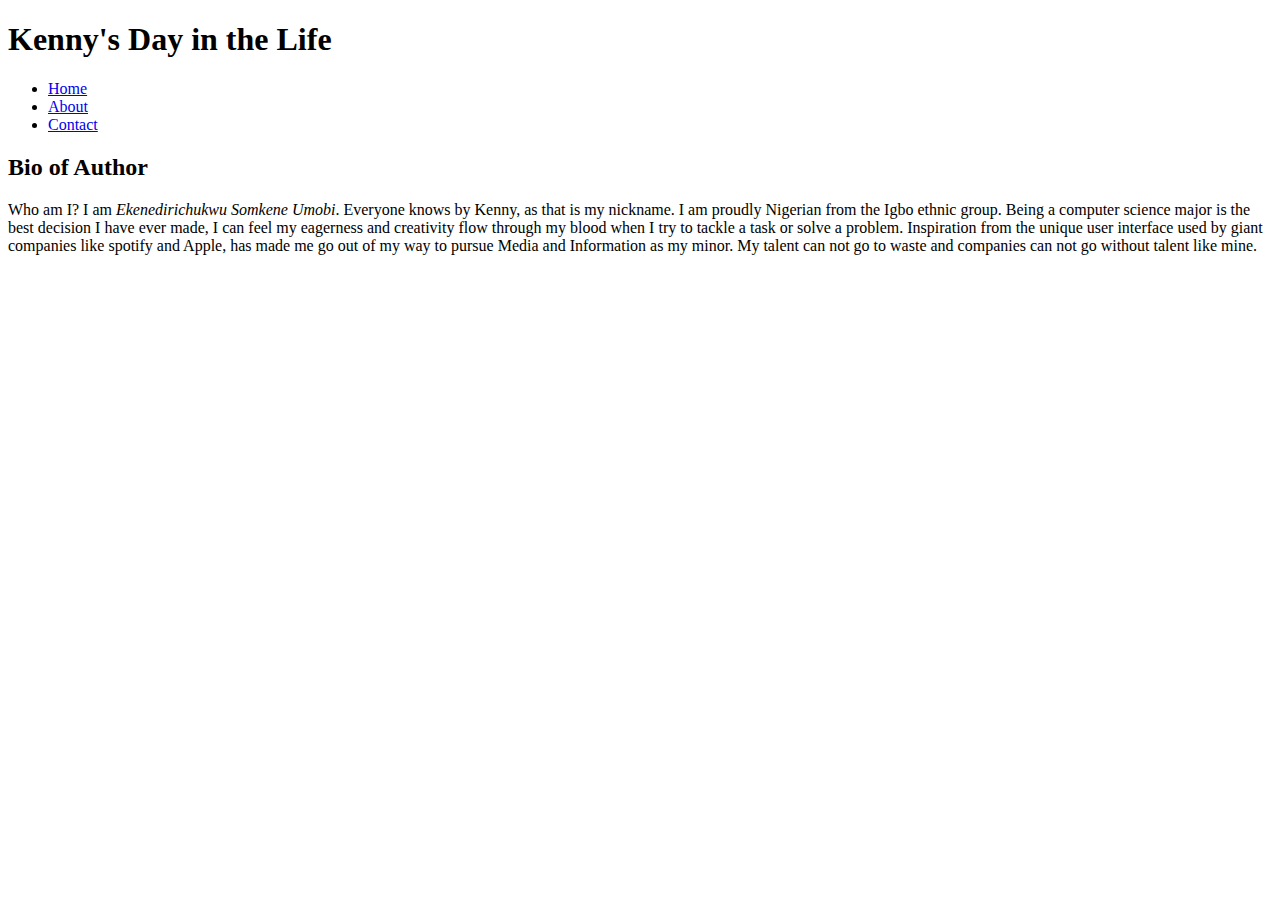
==== about.html @ ca98ee9c "paragraph on my mornings and also my about" ====
<!DOCTYPE html>
<html lang="en">
  <head>
    <meta charset="UTF-8">
    <meta name="viewport" content="width=device-width, initial-scale=1.0">
    <meta http-equiv="X-UA-Compatible" content="ie=edge">
    <title>About</title>
    <link rel="stylesheet" href="screen.css">
  </head>
  <body>
    <header>
      <h1>Kenny's Day in the Life</h1>
      <p></p>
      <nav>
        <ul>
          <li><a href="index.html">Home</a></li>
          <li><a href="about.html">About</a></li>
          <li><a href="contact.html">Contact</a></li>
        </ul>
      </nav>
    </header>
    <main>
      <h2>Bio of Author</h2>
      <p>
        Who am I? I am <em>Ekenedirichukwu Somkene Umobi</em>. Everyone knows by Kenny, as that is my nickname. I am proudly Nigerian from the Igbo ethnic group. Being a computer science major is the best decision I have ever made, I can feel my eagerness and creativity flow through my blood when I try to tackle a task or solve a problem. Inspiration from the unique user interface used by giant companies like spotify and Apple, has made me go out of my way to pursue Media and Information as my minor. My talent can not go to waste and companies can not go without talent like mine.
      </p>
    </main>
  </body>
</html>
---- screen.css ----
/* Add screen styles below */
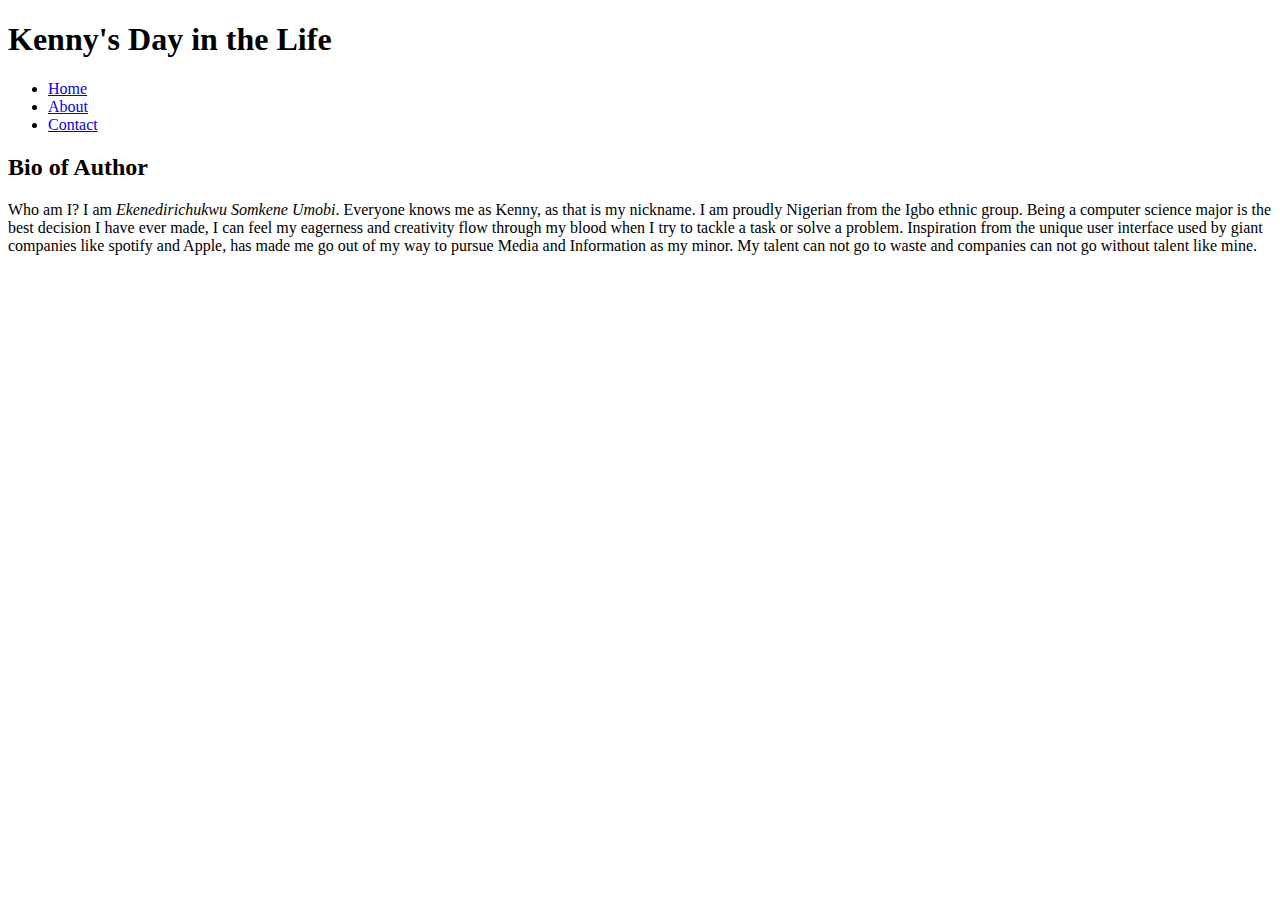
==== commit 6d25ecbd: "Added information on school and work" ====
--- a/about.html
+++ b/about.html
@@ -22,7 +22,7 @@
     <main>
       <h2>Bio of Author</h2>
       <p>
-        Who am I? I am <em>Ekenedirichukwu Somkene Umobi</em>. Everyone knows by Kenny, as that is my nickname. I am proudly Nigerian from the Igbo ethnic group. Being a computer science major is the best decision I have ever made, I can feel my eagerness and creativity flow through my blood when I try to tackle a task or solve a problem. Inspiration from the unique user interface used by giant companies like spotify and Apple, has made me go out of my way to pursue Media and Information as my minor. My talent can not go to waste and companies can not go without talent like mine.
+        Who am I? I am <em>Ekenedirichukwu Somkene Umobi</em>. Everyone knows me as Kenny, as that is my nickname. I am proudly Nigerian from the Igbo ethnic group. Being a computer science major is the best decision I have ever made, I can feel my eagerness and creativity flow through my blood when I try to tackle a task or solve a problem. Inspiration from the unique user interface used by giant companies like spotify and Apple, has made me go out of my way to pursue Media and Information as my minor. My talent can not go to waste and companies can not go without talent like mine.
       </p>
     </main>
   </body>
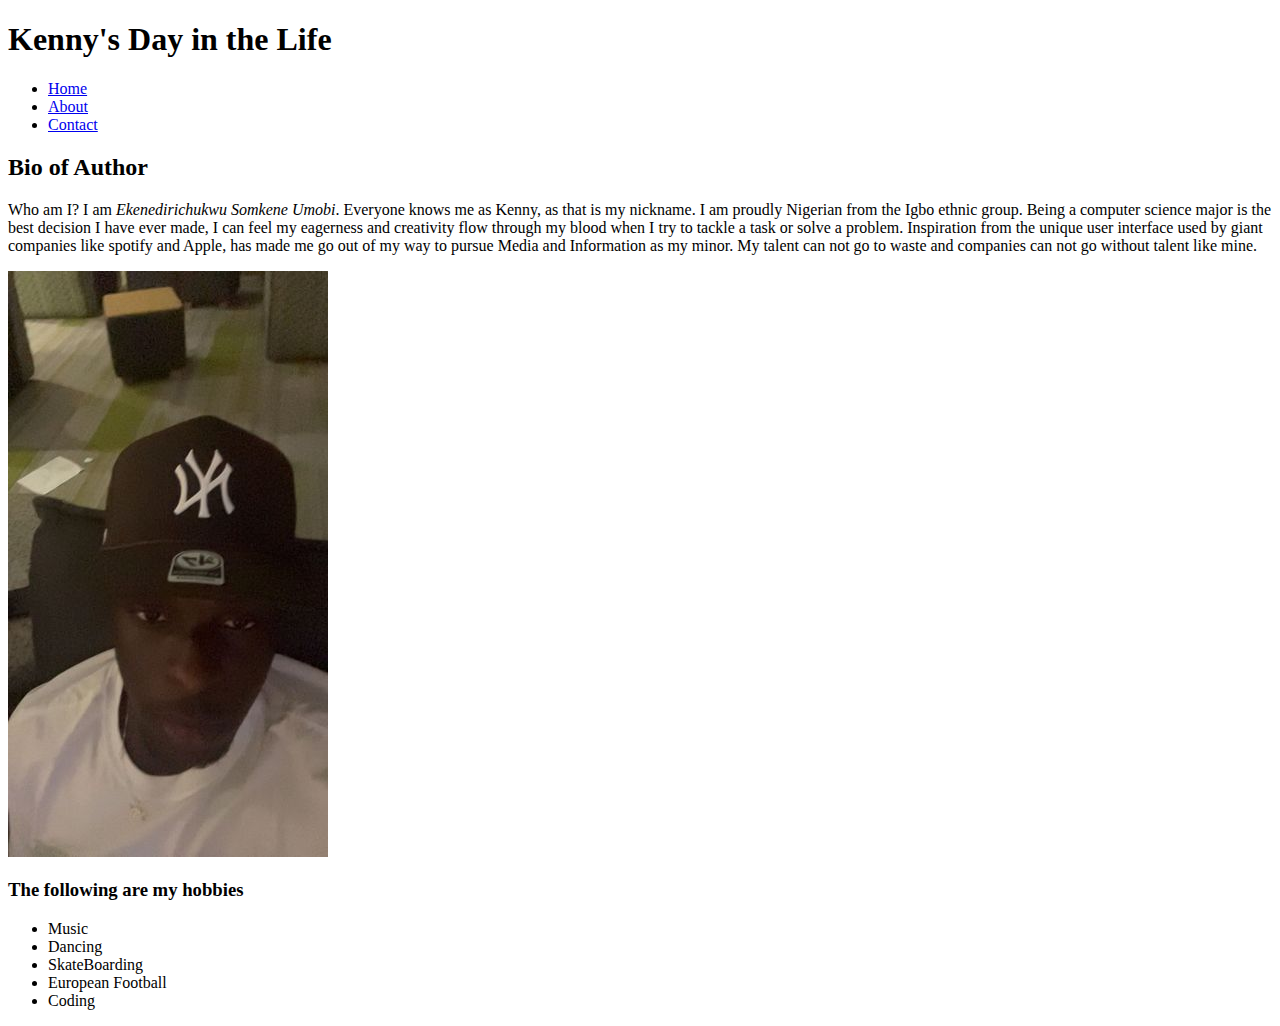
==== commit b6db7e30: "about done" ====
--- a/about.html
+++ b/about.html
@@ -24,6 +24,15 @@
       <p>
         Who am I? I am <em>Ekenedirichukwu Somkene Umobi</em>. Everyone knows me as Kenny, as that is my nickname. I am proudly Nigerian from the Igbo ethnic group. Being a computer science major is the best decision I have ever made, I can feel my eagerness and creativity flow through my blood when I try to tackle a task or solve a problem. Inspiration from the unique user interface used by giant companies like spotify and Apple, has made me go out of my way to pursue Media and Information as my minor. My talent can not go to waste and companies can not go without talent like mine.
       </p>
+      <p><img src="images/me.jpg" alt="A picture of Kenny!"></p>
+      <h3>The following are my hobbies</h3>
+      <ul>
+        <li>Music</li>
+        <li>Dancing</li>
+        <li>SkateBoarding</li>
+        <li>European Football</li>
+        <li>Coding</li>
+      </ul>
     </main>
   </body>
 </html>
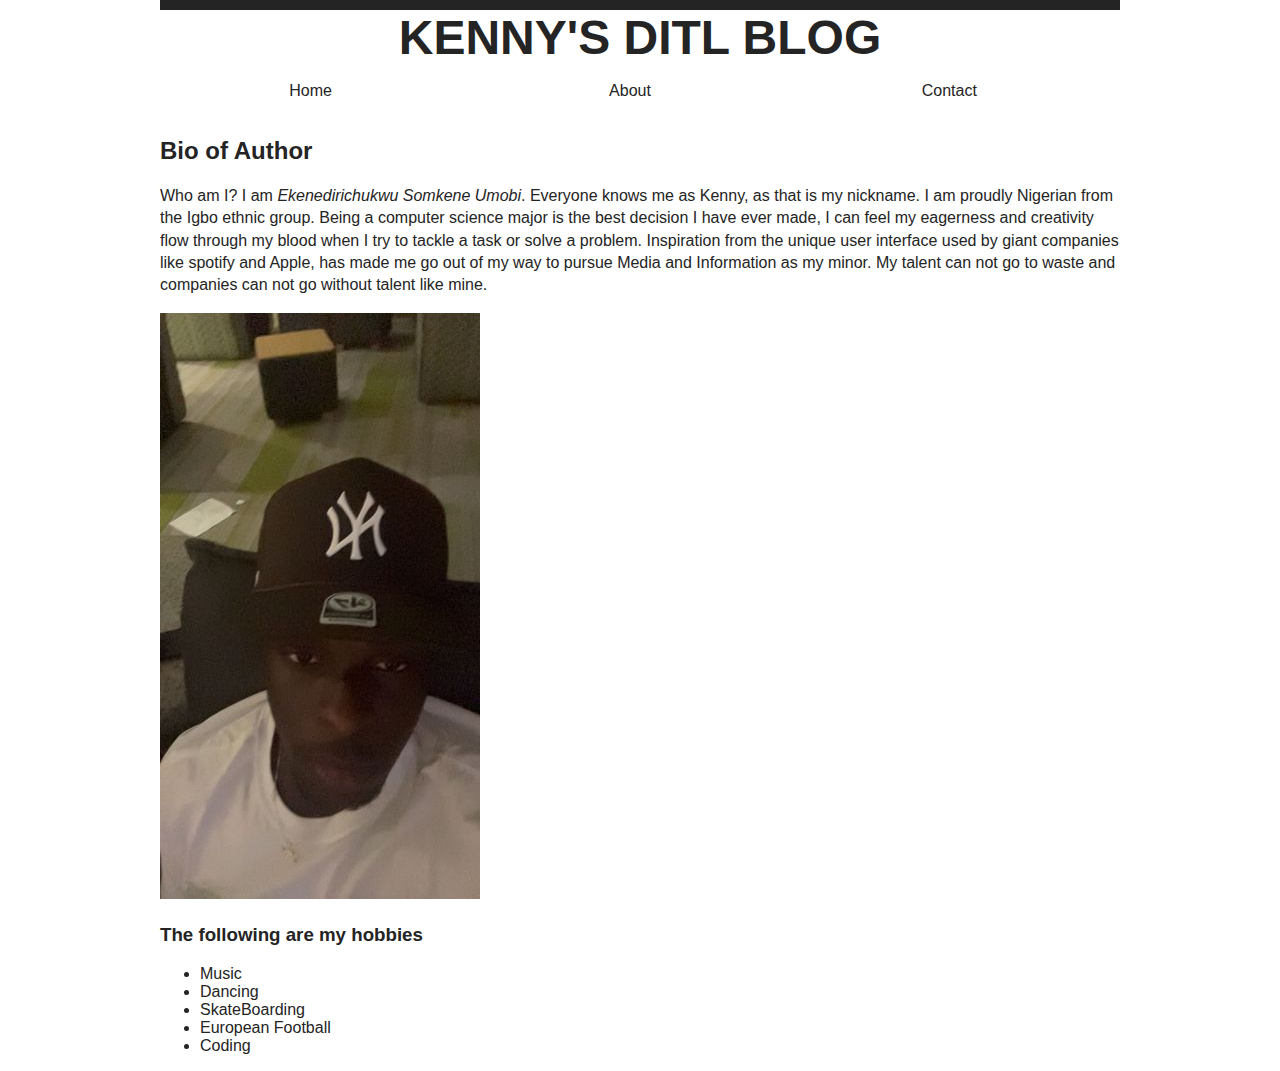
==== commit 27b15b75: "kl" ====
--- a/about.html
+++ b/about.html
@@ -5,19 +5,19 @@
     <meta name="viewport" content="width=device-width, initial-scale=1.0">
     <meta http-equiv="X-UA-Compatible" content="ie=edge">
     <title>About</title>
-    <link rel="stylesheet" href="screen.css">
+    <link rel="stylesheet" href="style.css">
   </head>
   <body>
-    <header>
-      <h1>Kenny's Day in the Life</h1>
+    <h1>KENNY'S DITL BLOG</h1>
+    <header class="navigation">
       <p></p>
-      <nav>
-        <ul>
-          <li><a href="index.html">Home</a></li>
-          <li><a href="about.html">About</a></li>
-          <li><a href="contact.html">Contact</a></li>
-        </ul>
-      </nav>
+        <nav>
+          <ul>
+            <li><a href="index.html">Home</a></li>
+            <li><a href="about.html">About</a></li>
+            <li><a href="contact.html">Contact</a></li>
+          </ul>
+        </nav>
     </header>
     <main>
       <h2>Bio of Author</h2>
--- a/style.css
+++ b/style.css
@@ -0,0 +1,104 @@
+/*
+ */
+
+body {
+  font-family: 'Segoe UI', Tahoma, Geneva, Verdana, sans-serif;
+  margin: 0 auto;
+  color: #242424;
+  /* padding: 40px; */
+  border-top: 10px solid #242424;
+  background: #fff;
+  width: 75%;
+}
+
+.wakeup{
+  background: no-repeat bottom / cover url('images/wakeup.jpeg');
+  height: 1000px;
+  border-radius: 20px;
+}
+
+.coding{
+  background: no-repeat bottom / cover url('images/coding.jpeg');
+  height: 1000px;
+  border-radius: 20px;
+}
+
+.football{
+  background: no-repeat bottom / cover url('images/football.jpeg');
+  height: 1000px;
+  border-radius: 20px;
+}
+
+h1 {
+  font-size: 3em;
+  margin: 0;
+  text-align: center;
+}
+
+.navigation {
+  position: sticky;
+  top: 0;
+  color: #242424;
+  padding: 1px;
+  background-color: #fff;
+}
+
+.navigation ul {
+  list-style: none;
+  padding: 0;
+  display: flex;
+  justify-content: center;
+}
+
+.navigation li {
+  text-align: center;
+  margin-right: 20px;
+  flex: 1;
+}
+
+.navigation a {
+  text-decoration: none;
+  color: #242424;
+}
+
+.navigation a:hover {
+  text-decoration: underline;
+}
+
+p {
+  line-height: 1.4em;
+}
+
+#blog {
+  border-top: 1px dotted #ccc; /* ui*/
+}
+
+article {
+  border-bottom: 1px dotted #ccc;
+}
+
+address {
+  text-decoration: none;
+  color: #242424;
+  text-shadow: #ccc;
+}
+
+address:hover {
+  text-decoration: underline;
+}
+
+.morning {
+  
+}
+
+.work {
+
+}
+
+.life {
+
+}
+
+img {
+  
+}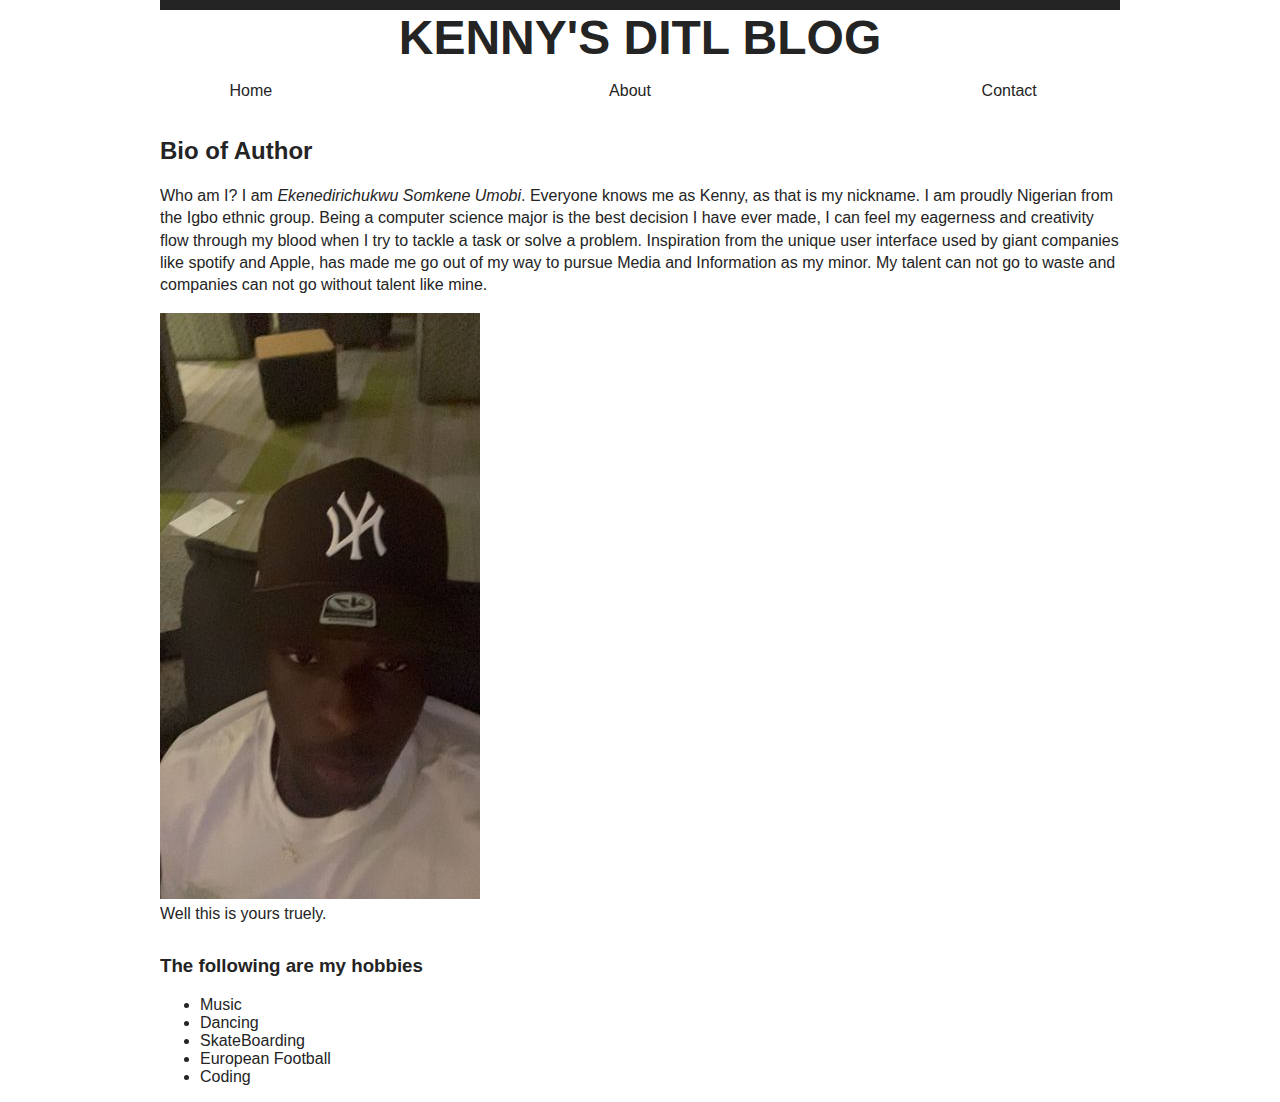
==== commit 72b7ce92: "customized the forms" ====
--- a/about.html
+++ b/about.html
@@ -24,7 +24,14 @@
       <p>
         Who am I? I am <em>Ekenedirichukwu Somkene Umobi</em>. Everyone knows me as Kenny, as that is my nickname. I am proudly Nigerian from the Igbo ethnic group. Being a computer science major is the best decision I have ever made, I can feel my eagerness and creativity flow through my blood when I try to tackle a task or solve a problem. Inspiration from the unique user interface used by giant companies like spotify and Apple, has made me go out of my way to pursue Media and Information as my minor. My talent can not go to waste and companies can not go without talent like mine.
       </p>
-      <p><img src="images/me.jpg" alt="A picture of Kenny!"></p>
+      <div class="image-holder">
+        <div class="image-caption">
+          <img src="images/me.jpg" alt="A picture of yours truely">
+          <p>Well this is yours truely.</p>
+        </div>
+      </div>
+
+      <!-- <p><img src="images/me.jpg" alt="A picture of Kenny!"></p> -->
       <h3>The following are my hobbies</h3>
       <ul>
         <li>Music</li>
--- a/style.css
+++ b/style.css
@@ -1,6 +1,3 @@
-/*
- */
-
 body {
   font-family: 'Segoe UI', Tahoma, Geneva, Verdana, sans-serif;
   margin: 0 auto;
@@ -53,6 +50,17 @@
 .navigation li {
   text-align: center;
   margin-right: 20px;
+}
+
+.navigation li:nth-of-type(1) {
+  flex: 1;
+}
+
+.navigation li:nth-of-type(2) {
+  flex: 3;
+}
+
+.navigation li:nth-of-type(3) {
   flex: 1;
 }
 
@@ -63,6 +71,10 @@
 
 .navigation a:hover {
   text-decoration: underline;
+}
+
+.navigation a:active {
+  color: grey;
 }
 
 p {
@@ -77,28 +89,72 @@
   border-bottom: 1px dotted #ccc;
 }
 
-address {
+address a{
   text-decoration: none;
-  color: #242424;
+  color: grey;
   text-shadow: #ccc;
 }
 
-address:hover {
+address a:hover {
   text-decoration: underline;
 }
 
-.morning {
-  
+.flex-table {
+  display: flex;
+  margin: 20px 0 20px 0;
+  padding: 20px;
+  border-radius: 20px;
 }
 
-.work {
-
+.paragraph {
+  flex: 2;
+  margin: 20px 0 20px 0;
+  padding: 20px;
+  width: 70%;
 }
 
-.life {
-
+.table {
+  flex: 1;
+  margin: 20px 0 20px 0;
+  padding: 20px;
+  /* margin-left: 30px; */
 }
 
-img {
-  
+.image-holder {
+  overflow: hidden;
+  margin-bottom: 30px;
+}
+
+.image-caption {
+  float: left;
+  margin-right: 20px;
+}
+
+.image-caption img {
+  max-width: 100%;
+}
+
+.image-caption p {
+  margin: 0;
+}
+
+form {
+  display: flex;
+  flex-direction: column;
+}
+
+.form-column {
+  flex: 1;
+  margin: 10px;
+}
+
+label {
+  display: block;
+  margin-bottom: 10px;
+}
+
+input, textarea {
+  width : 100%;
+  padding: 20px;
+  border-radius: 10px;
 }